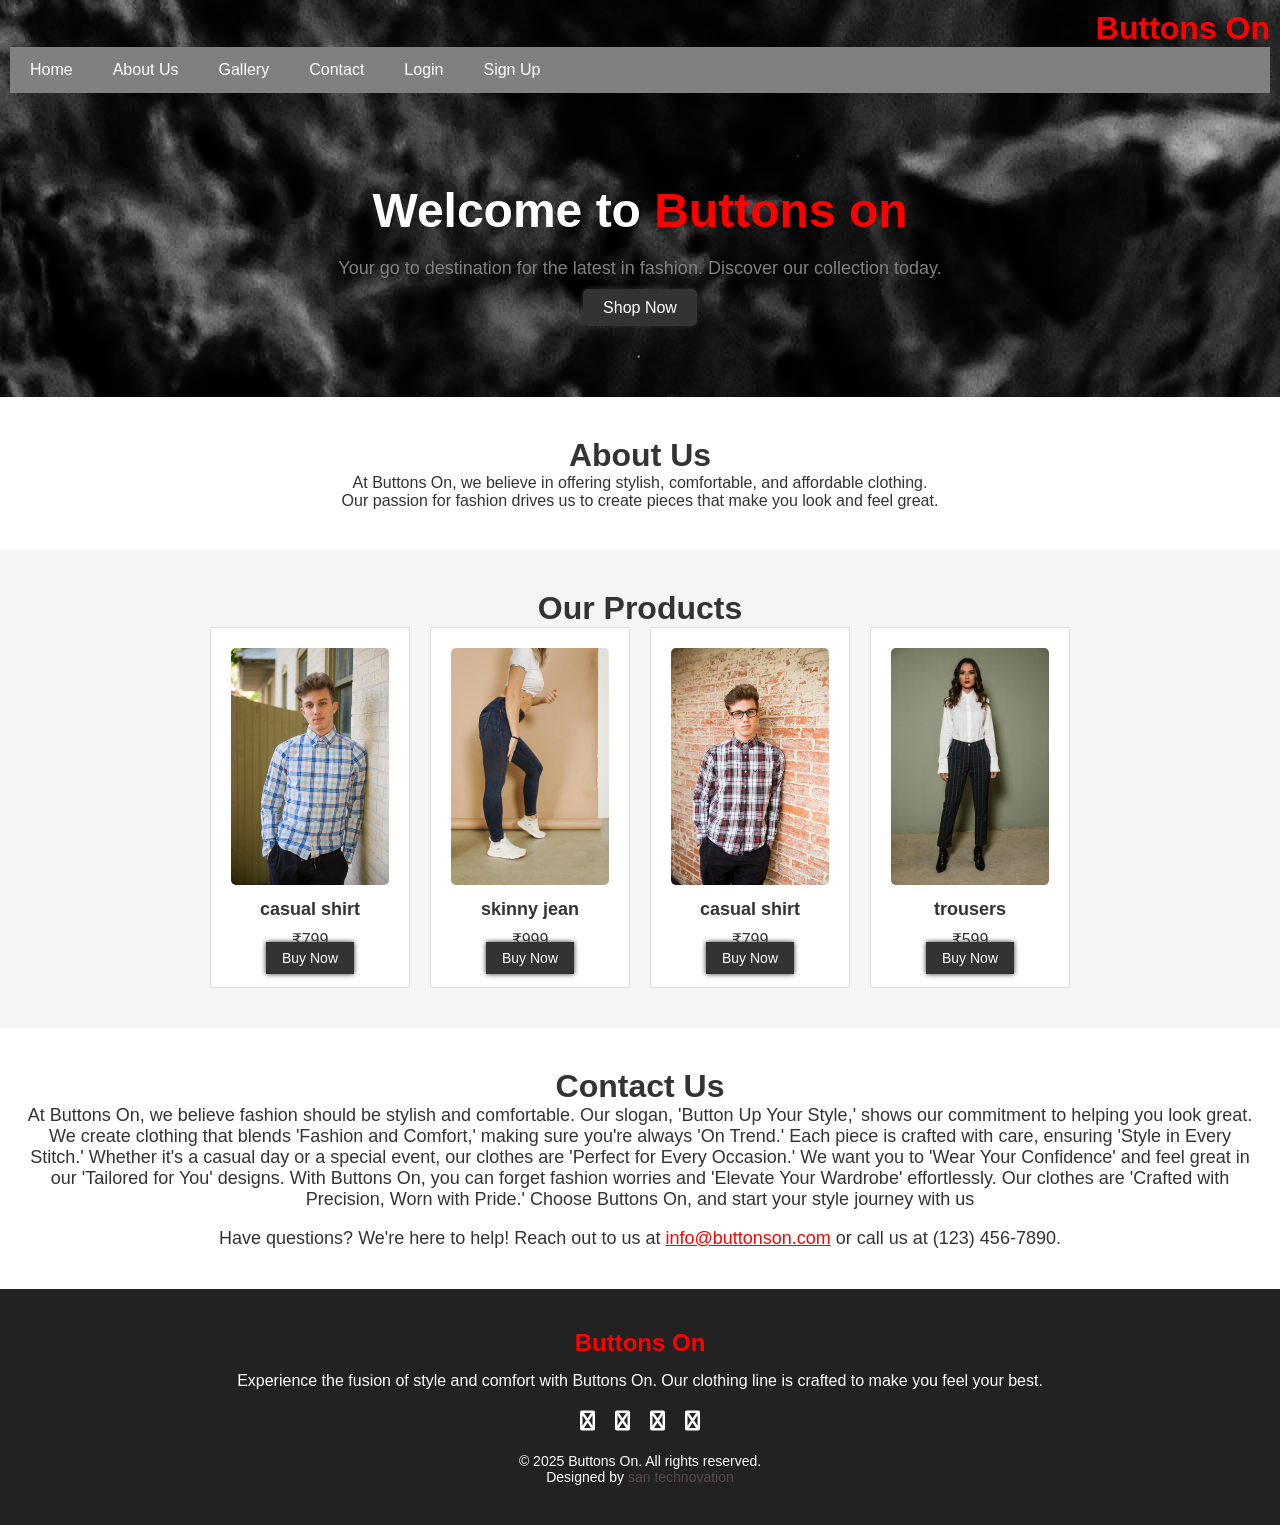
==== index.html @ 094f1417 "first commit" ====
<!DOCTYPE html>
<html lang="en">

<head>
  <meta charset="UTF-8">
  <link rel="stylesheet" href="fashion.css">
  <link rel="stylesheet" href="https://cdnjs.cloudflare.com/ajax/libs/font-awesome/6.7.2/css/all.css"
    integrity="sha512-GmZYQ9SKTnOea030Tbiat0Y+jhnYLIpsGAe6QTnToi8hI2nNbVMETHeK4wm4MuYMQdrc38x+sX77+kVD01eNsQ=="
    crossorigin="anonymous" referrerpolicy="no-referrer" />
  <meta name="viewport" content="width=device-width, initial-scale=1.0">
  <title>buttons on</title>
</head>
<header>
  <div class="container">
    <h1 style="color:red">Buttons On</h1>
    <nav>
      <div class="navbar">
        <a href="fashion.html">Home</a>
        <a href="about.html">About Us</a>
        <a href="gallery.html">Gallery</a>
        <a href="contact.html">Contact</a>
        <a href="login.html">Login</a>
        <a href="signup.html">Sign Up</a>
      </div>
    </nav>
  </div>
</header>

<body>
  <section class="hero">
    <div class="container">
      <h2 class="hero-header">Welcome to <span style="color:red">Buttons on</span></h2>
      <p>Your go to destination for the latest in fashion. Discover our collection today.</p>
      <a href="#" class="btn">Shop Now</a>
    </div>
  </section>

  <section class="about">
    <div class="container">
      <h3>About Us</h3>
      <p>At Buttons On, we believe in offering stylish, comfortable, and affordable clothing. Our passion for fashion
        drives us to create pieces that make you look and feel great.</p>
    </div>
  </section>

  <section class="products">
    <div class="container">
      <h3>Our Products</h3>
      <div class="product-list">
        <div class="product">
          <img src="./photos/shirt-1.jpg" alt="Product 1">
          <h4>casual shirt</h4>
          <p>₹799</p>
          <a href="#" class="btn">Buy Now</a>
        </div>
        <div class="product">
          <img src="./photos/jean-1.jpg" alt="Product 3">
          <h4> skinny jean</h4>
          <p>₹999</p>
          <a href="#" class="btn">Buy Now</a>
        </div>
        <div class="product">
          <img src="./photos/shirt-3.jpg" alt="Product 3">
          <h4>casual shirt</h4>
          <p>₹799</p>
          <a href="#" class="btn">Buy Now</a>
        </div>
        <div class="product">
          <img src="./photos/trouser-1.jpg" alt="Product 3">
          <h4>trousers</h4>
          <p>₹599</p>
          <a href="#" class="btn">Buy Now</a>
        </div>
      </div>
    </div>
  </section>

  <section class="contact">
    <div class="container">
      <h3>Contact Us</h3>
      <p>At Buttons On, we believe fashion should be stylish and comfortable. Our slogan, 'Button Up Your Style,' shows
        our commitment to helping you look great. We create clothing that blends 'Fashion and Comfort,' making sure
        you're always 'On Trend.' Each piece is crafted with care, ensuring 'Style in Every Stitch.' Whether it's a
        casual day or a special event, our clothes are 'Perfect for Every Occasion.' We want you to 'Wear Your
        Confidence' and feel great in our 'Tailored for You' designs. With Buttons On, you can forget fashion worries
        and 'Elevate Your Wardrobe' effortlessly. Our clothes are 'Crafted with Precision, Worn with Pride.' Choose
        Buttons On, and start your style journey with us</p>
      <br>
      <p>Have questions? We're here to help! Reach out to us at <a href="mailto:info@buttonson.com">info@buttonson.com</a> or call us at (123) 456-7890.</p>
    </div>
  </section>
</body>

<footer>
  <div class="footer-content">
    <h3 style="color:red">Buttons On</h3>
    <p>Experience the fusion of style and comfort with Buttons On. Our clothing line is crafted to make you feel your
      best.</p>
    <ul class="socials">
      <li><a href="https://www.facebook.com/buttonson" target="_blank"><i class="fas fa-facebook"></i></a></li>
      <li><a href="https://www.twitter.com/buttonson" target="_blank"><i class="fas fa-twitter"></i></a></li>
      <li><a href="https://www.instagram.com/buttonson" target="_blank"><i class="fas fa-instagram"></i></a></li>
      <li><a href="https://www.linkedin.com/company/buttonson" target="_blank"><i class="fas fa-linkedin"></i></a></li>
    </ul>
  </div>
  <div class="footer-bottom">
    <p>&copy; 2025 Buttons On. All rights reserved.</p>
    <p>Designed by <a href="https://www.sanplanners.com/" target="_blank">san technovation</a></p>
  </div>
</footer>


</html>
---- fashion.css ----
:root{
  --primary-color:gray;
}
*{
    box-sizing: border-box;
    margin:0%;
    padding:0%;

  }

  /*
body{
    padding:0%;
    margin:0%;
    
}
header{
    text-align:center;
    background-color:hsl(0,0%,85%);
    padding:25px;
    height:50px;
    align-content: center;
}
header:hover{
    background-color:rgb(135,315, 215);
}
.navbar ul{
    display:flex;
    height:50px;
    width:100%;
    background-color:hsl(0, 0%, 50%);
    padding:1px;
    margin:1px,0px;
    justify-content:right;
    list-style-type:none;
    overflow: hidden;
    position:sticky;

}
.navbar a{
    color:white;
    text-decoration:none;
    padding:15px;
    display:block;
    text-align: center;
}
.navbar a:hover{
    background-color:hsl(0, 0%, 10%);
}
aside{
    float:left;
    width:20%;
    padding:10px;
   

}
section{
    float:left;
    width:40%;
    padding:20px;
  

}

article{
    float:left;
    width:40%;
    padding:20px;

/* General styles */
  body {
    font-family: 'Helvetica', Arial, sans-serif;
    margin: 0;
    padding: 0;
    width:100%;

    display: block;
    justify-content: center;
    align-items: center;
    height: 100vh;
    color: #333;
    background-image: url(./photos/bg-1.jpg);
  }

  /* Header styles */
  header {

    color: #fff;
    padding: 10px;
    text-align: right;
    animation: 3s linear os infinite running myslide;
  }

  header h1 {
    margin: 0;
    font-size: 32px;
  }

  .navbar {
    overflow: hidden;
    width:100%;
    background-color:var(--primary-color);
  }

  .navbar a {
    float: left;
    display: block;
    color: white;
    text-align: center;
    padding: 14px 20px;
    text-decoration: none;
  }

  .navbar a:hover {
    background-color: #ddd;
    color: black;
  }

  /* Hero section styles */
  .hero {
    background: url('path-to-hero-image.jpg') no-repeat center center/cover;
    color: gray;
    padding: 80px 0;
    text-align: center;
    animation: fadein 1s ease-in-out red;
  }

  .hero h2 {
    margin: 0;
    font-size: 48px;
    color: white;
    animation: fadeIn 2s ease-in-out;
  }

  .hero p {
    font-size: 18px;
    margin: 20px 0;
  }

  .hero .btn {
    background-color: #333;
    color: #fff;
    padding: 10px 20px;
    text-decoration: none;
    font-size: 16px;
    transition: background-color 0.3s, box-shadow 0.3s;
    box-shadow: 0 0 5px #333;
    border-radius: 5px;
  }

  .hero .btn:hover {
    background-color: red;
    box-shadow: 0 0 25px white;
    border-radius: 5px;
  }

  /* About section styles */
  .about {
    padding: 40px 20px;
    text-align: center;
    background-color: white;
    animation: slideInUp 1s ease-in-out;
  }

  .about h3 {
    font-size: 32px;
  }

  .about p {
    font-size: 16px;
    max-width: 600px;
    margin: 0 auto;
  }

  /* Products section styles */
  .products {
    padding: 40px 20px;
    background-color: whitesmoke;
  }

  .products h3 {
    text-align: center;
    font-size: 32px;
    animation: slideInright 2s ease-in-out;
  }

  .product-list {
    display: flex;
    justify-content: center;
    gap: 20px;
    border-radius: 5px;
    flex-wrap: wrap;
  }

  .product {
    background-color: #fff;
    border: 1px solid #ddd;
    padding: 20px;
    text-align: center;
    width: 200px;
    animation: zoomIn 0.7s ease-in-out;
  }

  .product img {
    max-width: 100%;
    height: auto;
    border-radius: 5px;
  }

  .product h4 {
    font-size: 18px;
    margin: 10px 0;
  }

  .product p {
    font-size: 16px;
    color: #333;
  }

  .product .btn {
    background-color: #333;
    color: #fff;
    padding: 8px 16px;
    text-decoration: none;
    font-size: 14px;
    transition: background-color 0.3s, box-shadow 0.3s;
    box-shadow: 0 0 5px #333;
  }

  .product .btn:hover {
    background-color: red;
    box-shadow: 0 0 15px #555;
    animation: pulse 1s infinite;
  }

  /* Contact section styles */
  .contact {
    padding: 40px 20px;
    text-align: center;
    background-color: #fff;
    animation: fadeIn 1s ease-in-out;
  }

  .contact h3 {
    font-size: 32px;
  }

  .contact p {
    font-size: 18px;
  }

  .contact a {
    color: #333;
    text-decoration: underline red;
    color: red;
    width: fit-content;
  }

  .contact a:hover {
    border-radius: 15px;
    text-decoration: underline red;
    color: black;
    opacity: 0.7;

    width: fit-content;
  }

  /* Keyframes for animations */
  @keyframes fadeIn {
    from {
      opacity: 0;
    }

    to {
      opacity: 1;
    }
  }

  @keyframes myslide {
    from {
      margin-left: 100%;
    }

    to {
      margin-right: 0%;
    }
  }

  @keyframes slideInUp {
    from {
      transform: translateY(50px);
    }

    to {
      transform: translateY(0);
    }
  }

  @keyframes slideInLeft {
    from {
      transform: translateX(-50px);
    }

    to {
      transform: translateX(0);
    }
  }

  @keyframes zoomIn {
    from {
      transform: scale(0.8);
    }

    to {
      transform: scale(1);
    }
  }

  @keyframes pulse {

    0%,
    100% {
      box-shadow: 0 0 15px #555;
    }

    50% {
      box-shadow: 0 0 5px #555;
    }
  }


  /* Footer styling */
  footer {
    background-color: #222;
    color: #fff;
    padding: 40px 0;
    text-align: center;
    font-family: 'Arial', sans-serif;
  }

  .footer-content h3 {
    margin-bottom: 15px;
    font-size: 24px;
  }

  .footer-content p {
    margin-bottom: 20px;
  }

  .footer-content .socials {
    list-style: none;
    padding: 0;
    display: flex;
    justify-content: center;
  }

  .footer-content .socials li {
    margin: 0 10px;
  }

  .footer-content .socials a {
    color: #fff;
    font-size: 20px;
    text-decoration: none;
    transition: color 0.3s ease;
  }

  .footer-content .socials a:hover {
    color: #f39c12;
  }

  .footer-bottom {
    margin-top: 20px;
    font-size: 14px;
  }

  .footer-bottom a {
    color:#56494E;
    text-decoration: none;
  }

  .footer-bottom a:hover {
    text-decoration: underline;
  }

  .login-container {
    width: 400px;
    padding: 20px;
    background-color: #f2f2f2;
    box-shadow: 0 0 10px rgba(0, 0, 0, 0.1);
    position: relative;
    overflow: hidden;
  }

  .login-container h2 {
    text-align: center;
    margin-bottom: 20px;
    color: #333;
  }

  .input-container {
    position: absolute;
    transition: 0.5s;
  }

  .input-container.slide-left {
    left: -400px;
  }

  .input-container.slide-right {
    left: 400px;
  }

  input[type=text],
  input[type=password] {
    width: 100%;
    padding: 10px;
    margin: 10px 0;
    box-sizing: border-box;
  }

  button {
    width: 100%;
    padding: 10px;
    background-color: #333;
    color: white;
    border: none;
    cursor: pointer;
  }

  button:hover {
    background-color: #555;
  }

  .toggle-btn {
    background-color: gray;
    color: white;
    padding: 10px;
    margin-top: 10px;
    cursor: pointer;
    text-align: center;
  }

  .toggle-btn:hover {
    background-color: #555;
  }

  /*gallery page*/
  .product-t-shirt {
    display: flex;
    background-color: rgba(255, 255, 255, 0.913);
    padding: 20px;
    padding: 20px;
    padding: 15px 0px;
    margin: 5px 10px;
    justify-content: center;
    align-content: space-evenly;
  }

  .product-t-shirt .product {
    border: 5px solid red;
    border-radius: 20px;
    margin: 5px;
    align-content: space-evenly;
  }

  /*shirt*/
  .product-shirt {
    display: flex;
    background-color: rgba(255, 246, 246, 0.5);
    padding: 15px 0px;
    margin: 5px 10px;
    justify-content: center;
    align-content: space-evenly;
  }

  .product-shirt .product {
    border: 5px solid red;
    border-radius: 20px;
    margin: 5px;
    align-content: space-evenly;
  }

  /*jean*/
  .product-jean {
    display: flex;
    background-color:rgba(255, 255, 255, 0.913);
    padding: 20px;
    padding: 15px 0px;
    margin: 5px 10px;
    justify-content: center;
    align-content: space-evenly;
  }

  .product-jean .product {
    border: 5px solid red;
    border-radius: 20px;
    margin: 5px;
    align-content: space-evenly;
  }

  /*trouser*/
  .product-trouser {
    display: flex;
    background-color: rgba(255, 246, 246, 0.5);
    padding: 20px;
    padding: 15px 0px;
    margin: 0px 10px;
    justify-content: center;
    align-content: space-evenly;
  }

  .product-trouser .product {
    border: 5px solid red;
    border-radius: 20px;
    margin: 5px;
    align-content: space-evenly;
  }
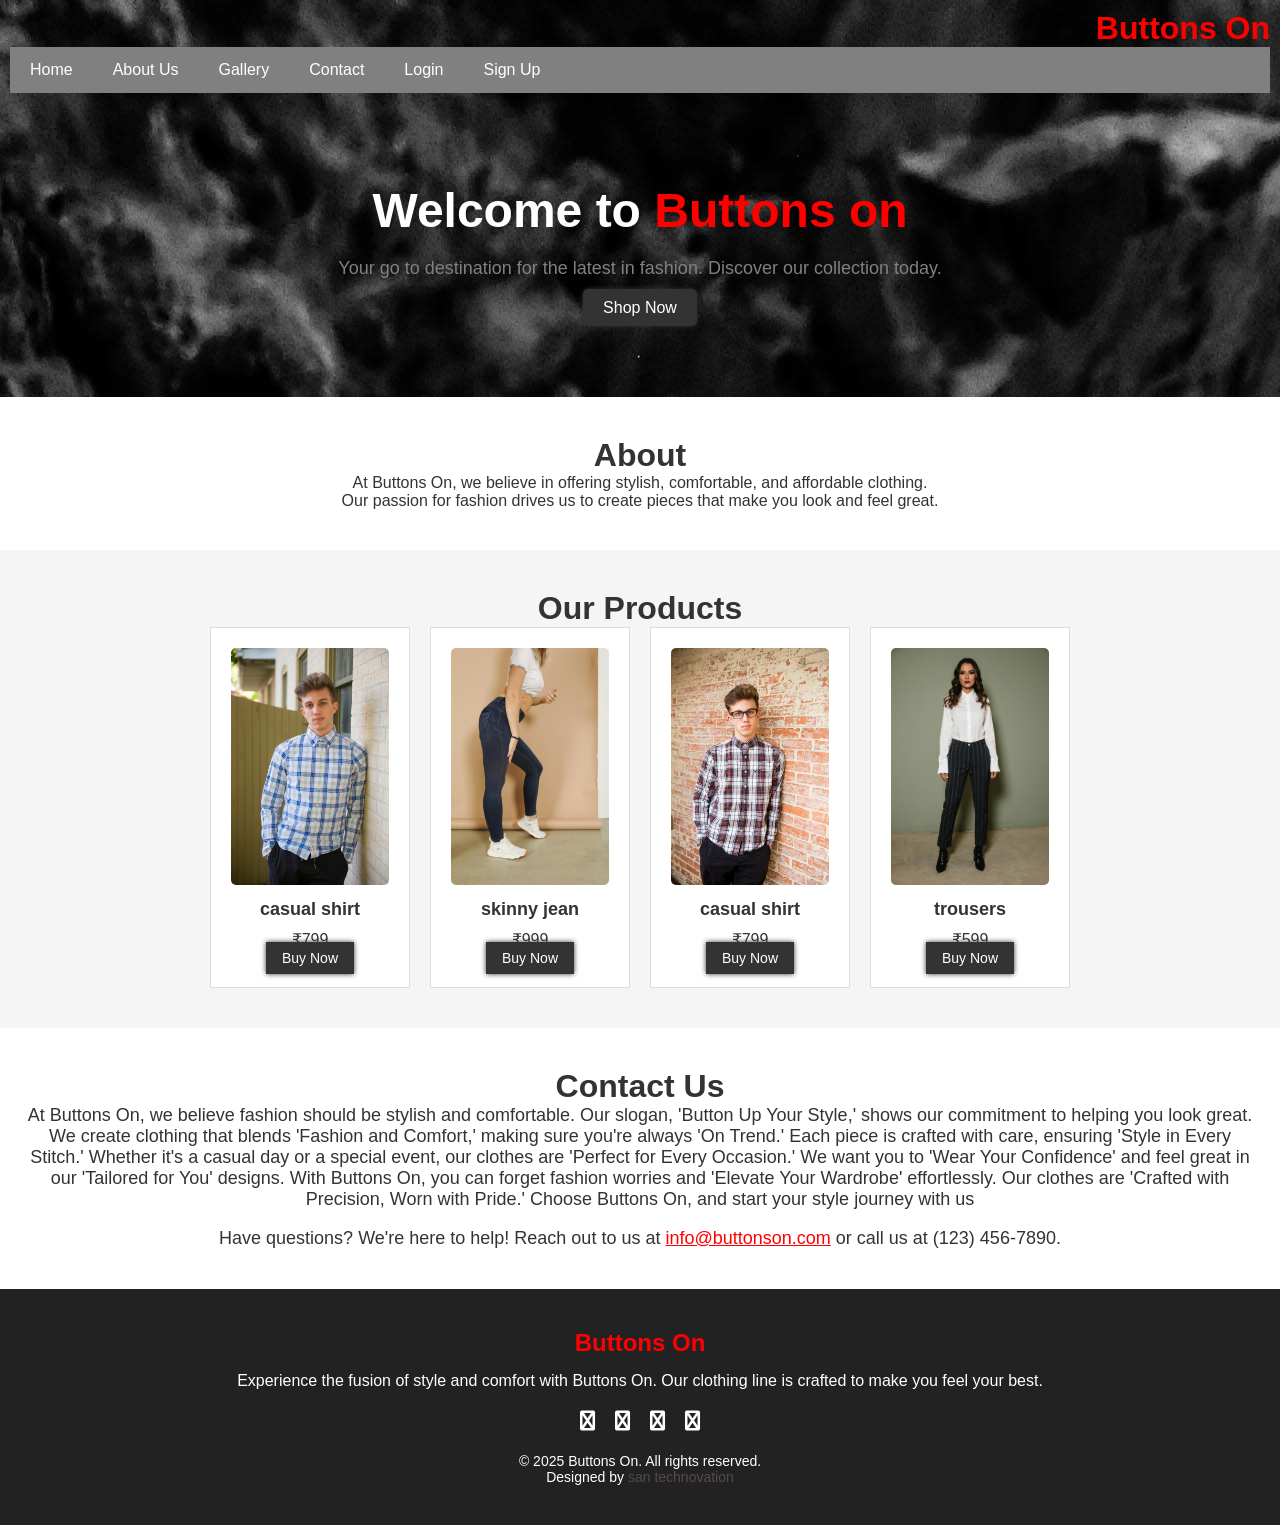
==== commit 56c89ee4: "updating about section" ====
--- a/index.html
+++ b/index.html
@@ -37,7 +37,7 @@
 
   <section class="about">
     <div class="container">
-      <h3>About Us</h3>
+      <h3>About</h3>
       <p>At Buttons On, we believe in offering stylish, comfortable, and affordable clothing. Our passion for fashion
         drives us to create pieces that make you look and feel great.</p>
     </div>
